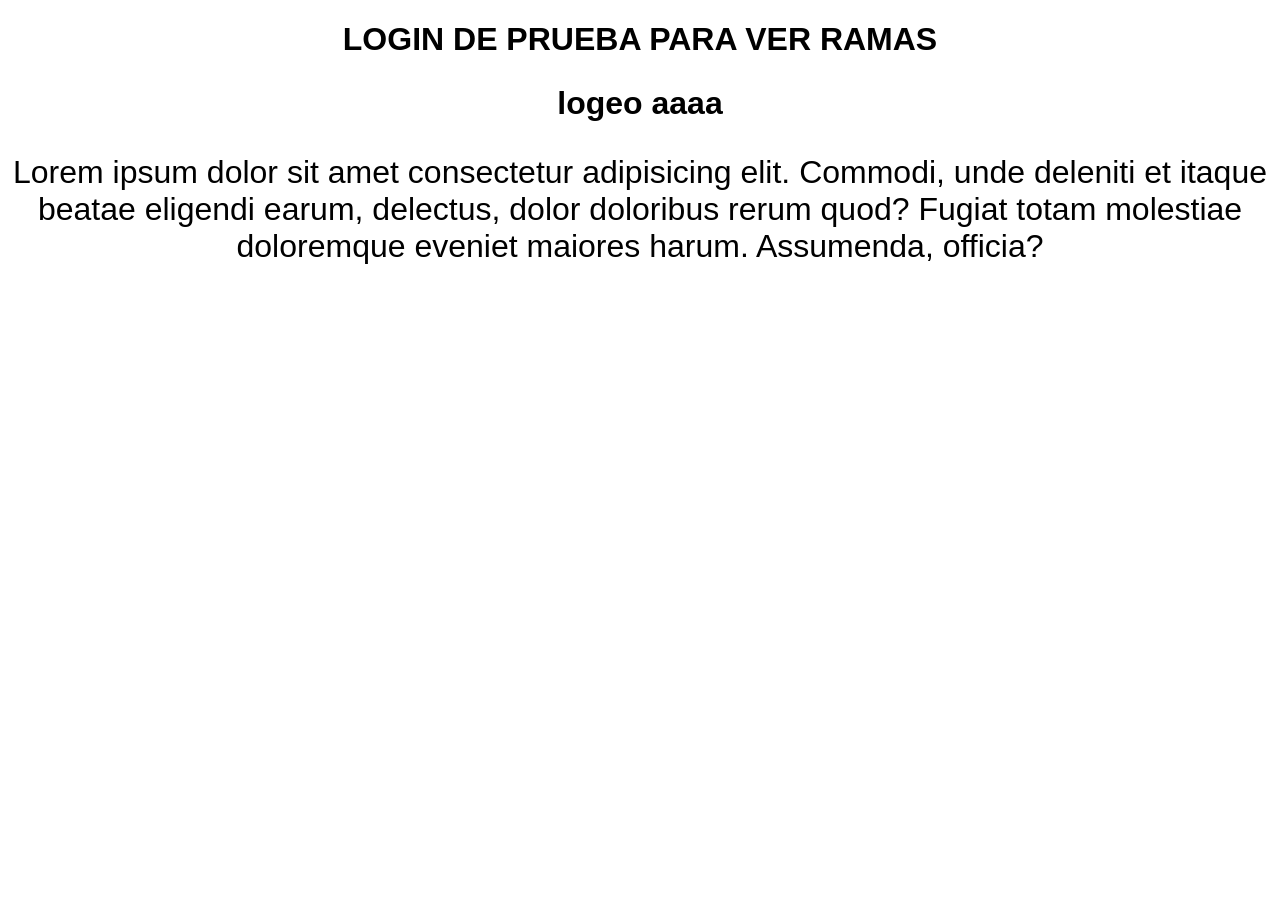
==== login.html @ 072980ae "nuevo login" ====
<!DOCTYPE html>
<html lang="es">
<head>
    <meta charset="UTF-8">
    <meta name="viewport" content="width=device-width, initial-scale=1.0">
    <title>LOGIN DE PRUEBA</title>
    <link rel="stylesheet" href="estilos.css">
</head>

<body>
    <h1>LOGIN DE PRUEBA PARA VER RAMAS</h1>
    <h2>logeo aaaa</h2>
    <p>Lorem ipsum dolor sit amet consectetur adipisicing elit. Commodi, unde deleniti et itaque beatae eligendi earum, delectus, dolor doloribus rerum quod? Fugiat totam molestiae doloremque eveniet maiores harum. Assumenda, officia?</p>
    
    
</body>
</html>
---- estilos.css ----
*{
    font-family: 'Lucida Sans', 'Lucida Sans Regular', 'Lucida Grande', 'Lucida Sans Unicode', Geneva, Verdana, sans-serif;
    font-size: xx-large;
    text-align: center;
    
}
h1{
    text-align: center;
}

.logo{
    height: 200px;
}
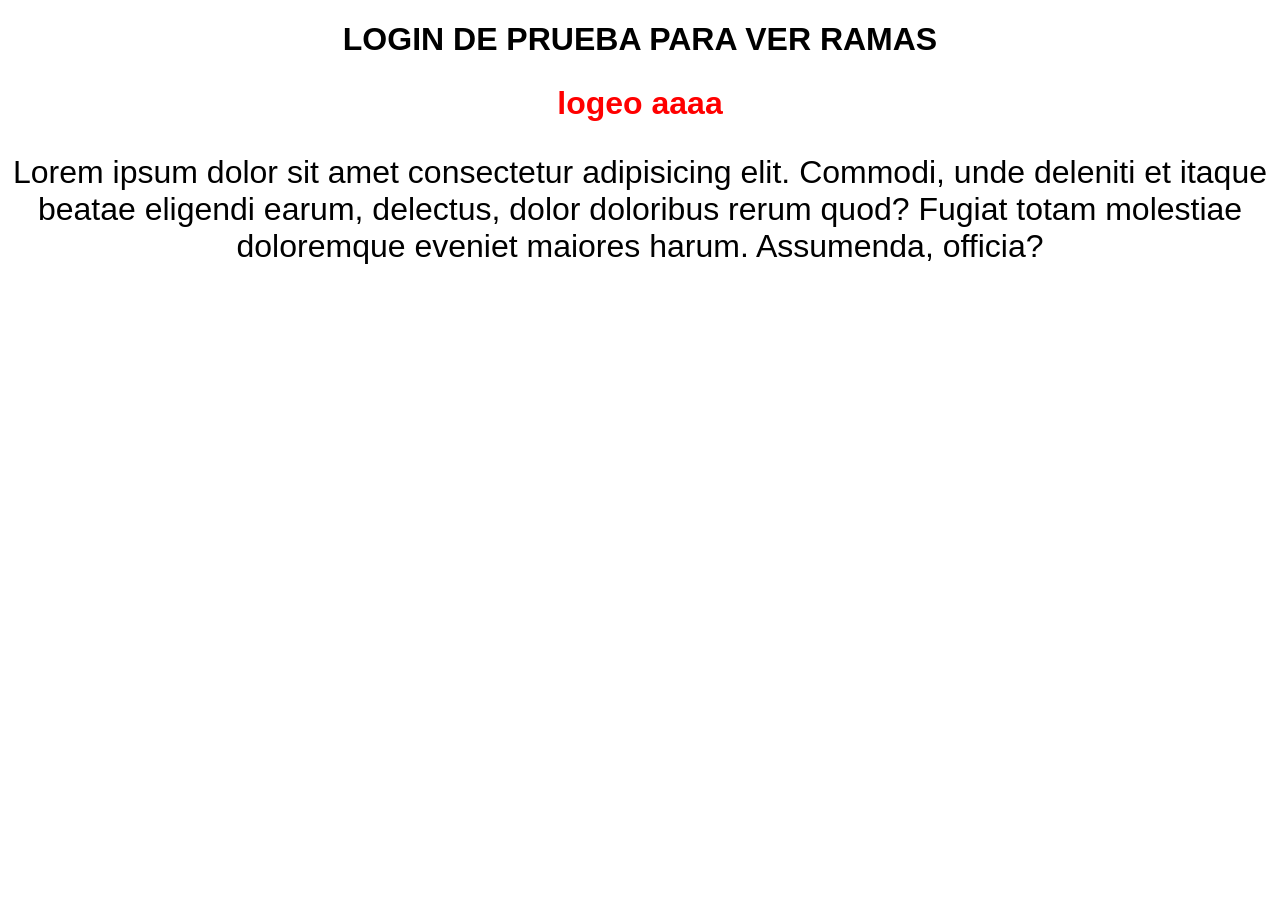
==== commit 52d594d7: "estilo" ====
--- a/login.html
+++ b/login.html
@@ -9,7 +9,7 @@
 
 <body>
     <h1>LOGIN DE PRUEBA PARA VER RAMAS</h1>
-    <h2>logeo aaaa</h2>
+    <h2 class="color">logeo aaaa</h2>
     <p>Lorem ipsum dolor sit amet consectetur adipisicing elit. Commodi, unde deleniti et itaque beatae eligendi earum, delectus, dolor doloribus rerum quod? Fugiat totam molestiae doloremque eveniet maiores harum. Assumenda, officia?</p>
     
     
--- a/estilos.css
+++ b/estilos.css
@@ -10,4 +10,8 @@
 
 .logo{
     height: 200px;
+}
+
+.color{
+    color: red;
 }
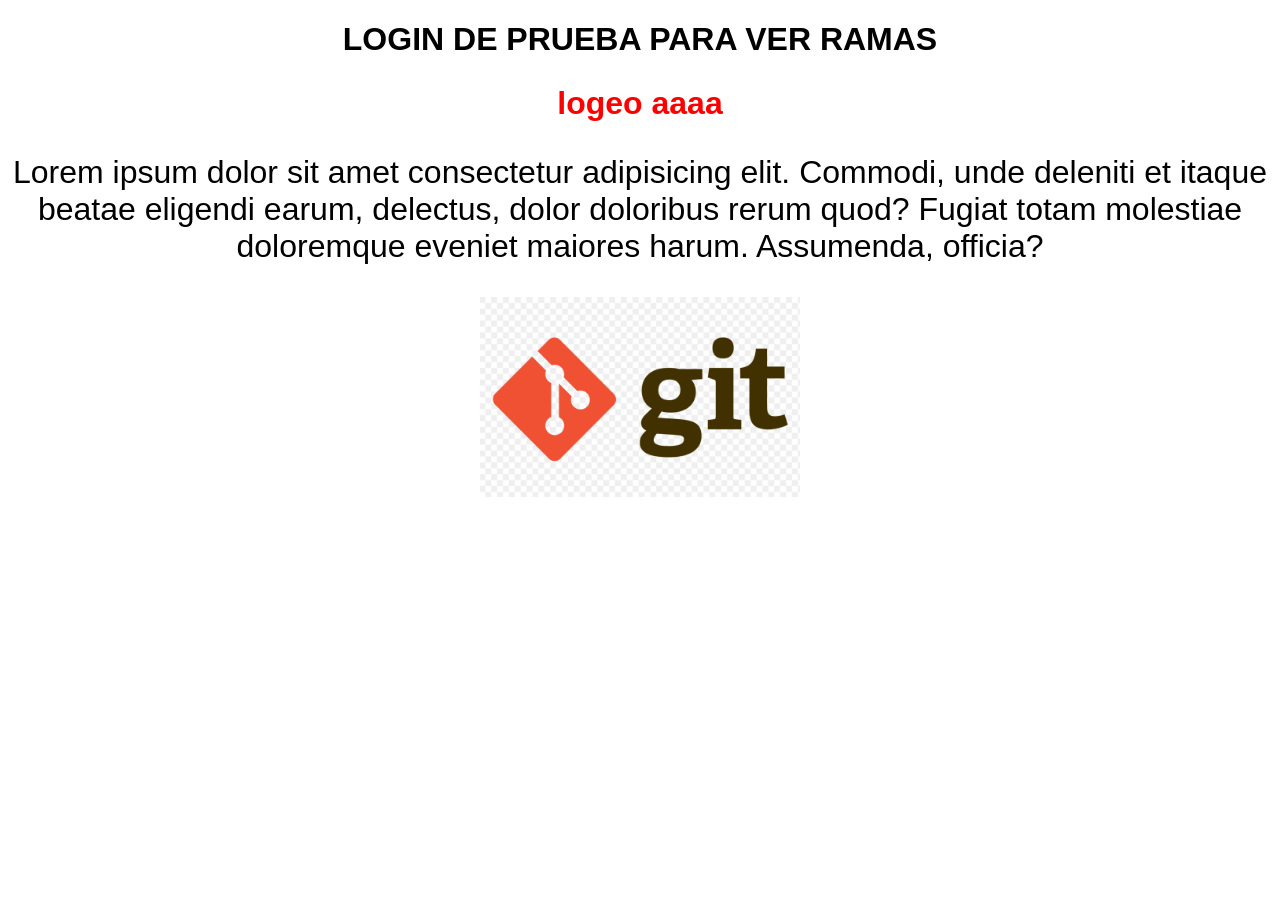
==== commit 9574559f: "se agrego una imagen al login" ====
--- a/login.html
+++ b/login.html
@@ -11,6 +11,8 @@
     <h1>LOGIN DE PRUEBA PARA VER RAMAS</h1>
     <h2 class="color">logeo aaaa</h2>
     <p>Lorem ipsum dolor sit amet consectetur adipisicing elit. Commodi, unde deleniti et itaque beatae eligendi earum, delectus, dolor doloribus rerum quod? Fugiat totam molestiae doloremque eveniet maiores harum. Assumenda, officia?</p>
+
+    <img class="logo" src="img/logo-git.png" alt="">
     
     
 </body>
